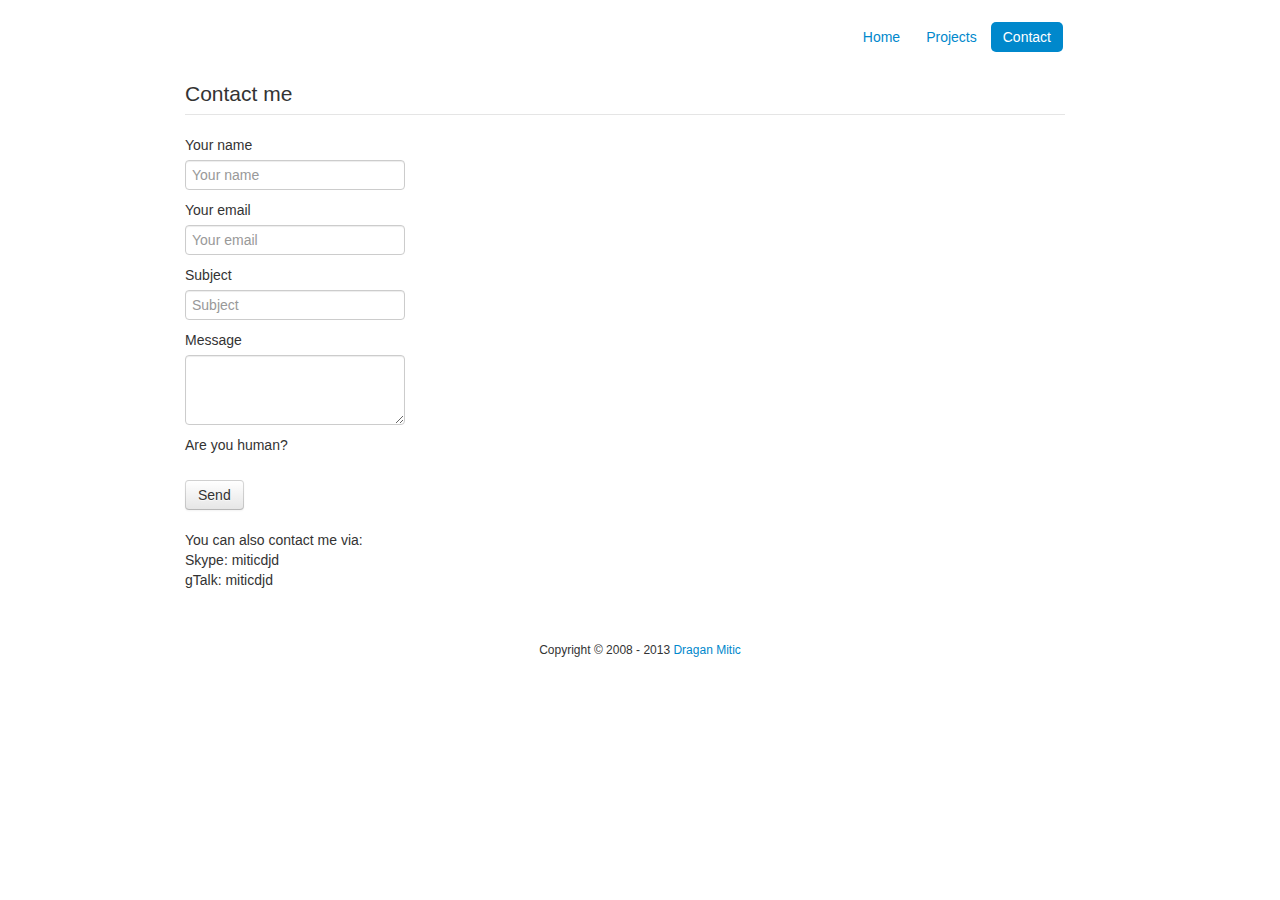
==== contact.html @ f2e8f272 "Added loader when submitting contact form" ====
<!DOCTYPE html>
<html>
 <head>
    <meta charset="utf-8">
    <title>Dragan Mitic | Projects</title>
    <meta name="viewport" content="width=device-width, initial-scale=1.0">
    <meta name="description" content="Dragan Mitic projects">
    <meta name="author" content="Dragan Mitic">
    <link rel="stylesheet" href="/css/bootstrap.min.css">
    <link rel="stylesheet" href="/css/style.css">
 </head>
   
 <body>
     <div class="container">
         
         <div class="header">
            <ul class="nav nav-pills pull-right">
                <li><a href="/index.html">Home</a></li>
                <li><a href="/projects.html">Projects</a></li>
                <li class="active"><a href="/contact.html">Contact</a></li>
            </ul>
         </div>
         
         <div class="row contactme-success">
            <div class="alert alert-success">
                <h4>Thank you for sending message!</h4>
                I'll try to answer as soon as possible usually within 48 hours.
            </div>
         </div>
         
         <div class="row contactme-error">
            <div class="alert alert-error">
                <h4>Error sending message!</h4>
                Please fix following errors:
                <ul id="errors-list">
                </ul>
            </div>
         </div>
         
         <div class="row">
                 <form action="#null" method="post" id="contactme">
                     <fieldset>
                         <legend>Contact me</legend>
                         <label>Your name</label>
                         <input id="name" type="text" name="name" placeholder="Your name" class="required" />
                         <label>Your email</label>
                         <input id="email" type="text" name="email" placeholder="Your email" class="required email">
                         <label>Subject</label>
                         <input id="subject" type="text" name="subject" placeholder="Subject">
                         <label>Message</label>
                         <textarea id="message" rows="3" class="required"></textarea>
                         <label>Are you human?</label>
                         <script type="text/javascript" src="http://www.google.com/recaptcha/api/challenge?k=6LcBONwSAAAAAOUyhZpSsHBS1oUk_ob4Ri_nzHpj"></script>
                         <noscript>
                            <iframe src="http://www.google.com/recaptcha/api/noscript?k=6LcBONwSAAAAAOUyhZpSsHBS1oUk_ob4Ri_nzHpj" height="300" width="300" frameborder="0"></iframe><br>
                            <textarea id="recaptcha_challenge_field" name="recaptcha_challenge_field" rows="3" cols="40"> </textarea>
                            <input id="recaptcha_response_field" type="hidden" name="recaptcha_response_field" value="manual_challenge">
                         </noscript>
                         <br />
                         <button type="button" class="btn" id="send-message">Send</button><div class="loading"></div>
                     </fieldset>
                 </form>
                 You can also contact me via:<br />
                Skype: miticdjd<br />
                gTalk: miticdjd<br />
        </div>
         
    </div>
     
    <div class="footer">
        <div class="container">
            Copyright &copy; 2008 - 2013 <a href="http://www.draganmitic.com" title="Dragan Mitic">Dragan Mitic</a>
        </div>
    </div>
     
    <script src="/js/jquery-1.9.1.min.js"></script>
    <script src="/js/bootstrap.min.js"></script>
    <script src="/js/jquery.validate.min.js"></script>
    <script type="text/javascript">
        $(document).ready(function(){
            
            $('#send-message').click(function(){
                
                /* First validate form */
                if (!$('#contactme').valid())
                {
                    return false;
                }
                
                /* Hide button and show loading image */
                $('#send-message').hide();
                $('.loading').show();
                
                /* Send post request */
                $.post("/contactme.php", 
                { 
                    name: $('#name').val(), 
                    email: $('#email').val(), 
                    subject: $('#subject').val(), 
                    message: $('#message').val(),
                    recaptcha_challenge_field: $('#recaptcha_challenge_field').val(),
                    recaptcha_response_field: $('#recaptcha_response_field').val()
                },
                function(data){
                    if (data.status)
                    {
                        /* Everything is ok display success message */
                        $('.contactme-error').fadeOut();
                        $('.contactme-success').fadeIn();
                        $('.contactme-success').scroll();
                        holder = $('.contactme-success');
                    }
                    else
                    {
                        /* Something is wrong, display error message */
                        var items = [];
                        $.each(data.errors, function (id, option) {
                            items.push('<li>' + option + '</li>');
                        });  
                        
                        $('#errors-list').html(items.join(''));
                        $('.contactme-error').fadeIn();
                        holder = $('.contactme-error');
                    }
                    
                    /* Reload captch and empty input fields */
                    Recaptcha.reload();
                    $('#name').val(''); 
                    $('#email').val(''); 
                    $('#subject').val(''); 
                    $('#message').val('');
                    
                    /* Scroll to message */
                    $('html, body').animate({
                        scrollTop: holder.offset().top
                    }, 500);
                    
                    /* Hide loader and show button*/
                    $('#send-message').show();
                    $('.loading').hide();
                    
                }, "json");
            });
            
        });
    </script>
    
 </body>
</html>
---- css/style.css ----
body {
    padding-top: 20px;
    padding-bottom: 40px;
}

.container {
    max-width: 850px;
}

.header {
    height: 50px;
}

.leaderboard {
    text-align: center;
}

.img-polaroid {
    margin-top: 5px;
}

.footer {
    text-align: center;
    font-size: 12px;
    margin-top: 50px;
}

label.error {
    color: #FF0000;
    display: inline-block;
    font-family: Arial;
    font-size: 14px;
    margin-left: 5px;
}

.loading {
    display: none;
    width: 40px;
    height: 40px;
    background-image: url('/img/loading.gif');
    background-repeat: no-repeat;
    background-position: top left;
}

.contactme-error {
    display: none;
}

.contactme-success {
    display: none;
}

fieldset {
    width: 100%;
}

/* Large desktop */
@media (min-width: 980px) {
    
    h1 {
        font-size: 72px;
        line-height: 1;
    }
    
}

/* Portrait tablet to landscape and desktop */
@media (min-width: 768px) and (max-width: 979px) { 

    h1 {
        font-size: 60px;
        line-height: 1;
    }
    
}

/* Landscape phone to portrait tablet */
@media (max-width: 767px) {
    
    h1 {
        font-size: 38px;
        line-height: 1;
    }
    
    h3 {
        font-size: 18px;
    }
    
    label.error {
        font-size: 10px;
    }
    
    .footer {
        font-size: 10px;
    }
    
}

/* Landscape phones and down */
@media (max-width: 480px) { 
    
    h1 {
        font-size: 25px;
        line-height: 1;
    }
    
    h3 {
        font-size: 18px;
    }
    
    .footer {
        font-size: 10px;
    }
    
    label.error {
        font-size: 10px;
    }
    
}
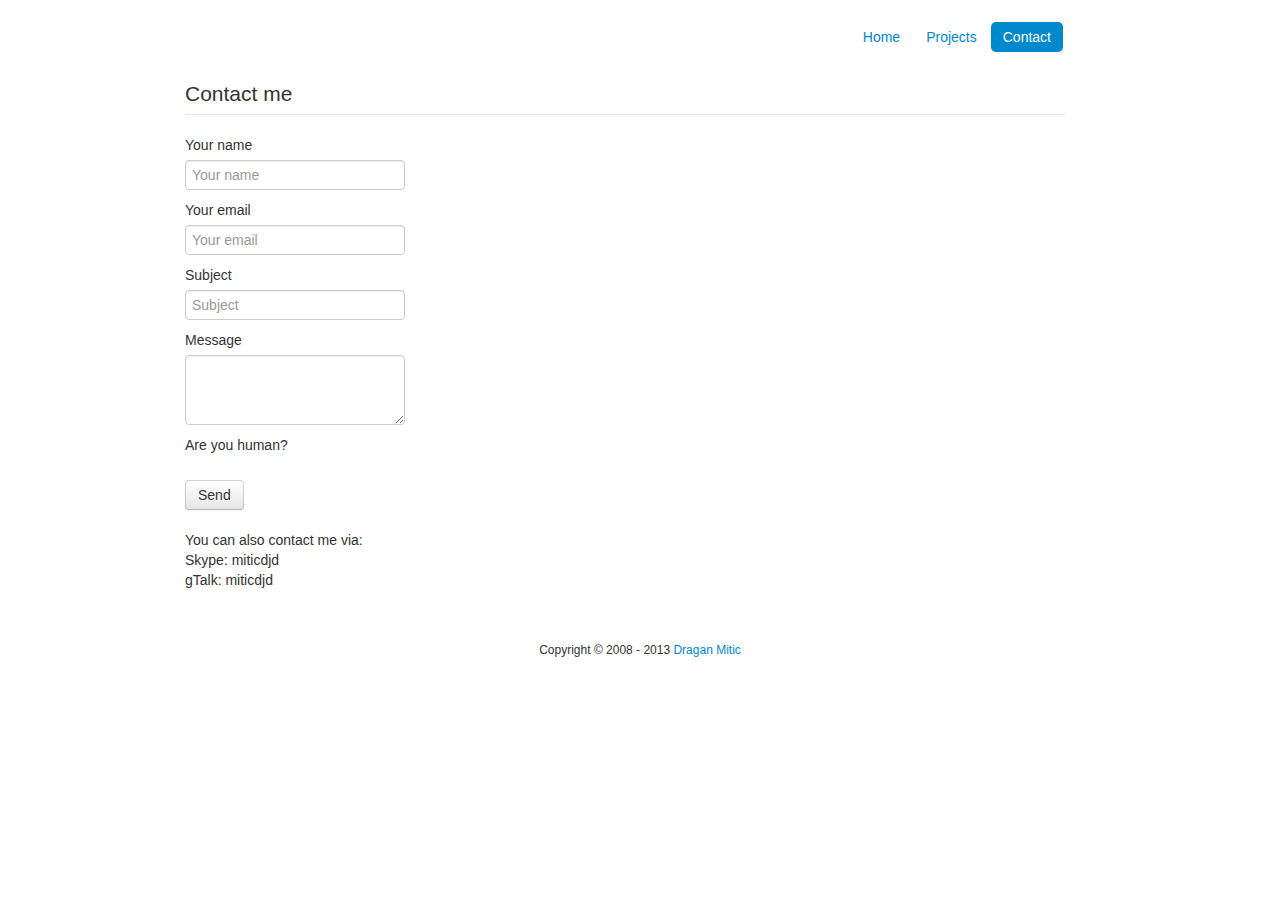
==== commit 5ccd1502: "Remove protocol from reCAPTCHA URL" ====
--- a/contact.html
+++ b/contact.html
@@ -50,9 +50,9 @@
                          <label>Message</label>
                          <textarea id="message" rows="3" class="required"></textarea>
                          <label>Are you human?</label>
-                         <script type="text/javascript" src="http://www.google.com/recaptcha/api/challenge?k=6LcBONwSAAAAAOUyhZpSsHBS1oUk_ob4Ri_nzHpj"></script>
+                         <script type="text/javascript" src="//www.google.com/recaptcha/api/challenge?k=6LcBONwSAAAAAOUyhZpSsHBS1oUk_ob4Ri_nzHpj"></script>
                          <noscript>
-                            <iframe src="http://www.google.com/recaptcha/api/noscript?k=6LcBONwSAAAAAOUyhZpSsHBS1oUk_ob4Ri_nzHpj" height="300" width="300" frameborder="0"></iframe><br>
+                            <iframe src="//www.google.com/recaptcha/api/noscript?k=6LcBONwSAAAAAOUyhZpSsHBS1oUk_ob4Ri_nzHpj" height="300" width="300" frameborder="0"></iframe><br>
                             <textarea id="recaptcha_challenge_field" name="recaptcha_challenge_field" rows="3" cols="40"> </textarea>
                             <input id="recaptcha_response_field" type="hidden" name="recaptcha_response_field" value="manual_challenge">
                          </noscript>
@@ -105,6 +105,10 @@
                     if (data.status)
                     {
                         /* Everything is ok display success message */
+                        $('#name').val(''); 
+                        $('#email').val(''); 
+                        $('#subject').val(''); 
+                        $('#message').val('');
                         $('.contactme-error').fadeOut();
                         $('.contactme-success').fadeIn();
                         $('.contactme-success').scroll();
@@ -120,15 +124,12 @@
                         
                         $('#errors-list').html(items.join(''));
                         $('.contactme-error').fadeIn();
+                        $('.contactme-success').fadeOut();
                         holder = $('.contactme-error');
                     }
                     
                     /* Reload captch and empty input fields */
                     Recaptcha.reload();
-                    $('#name').val(''); 
-                    $('#email').val(''); 
-                    $('#subject').val(''); 
-                    $('#message').val('');
                     
                     /* Scroll to message */
                     $('html, body').animate({
@@ -146,4 +147,4 @@
     </script>
     
  </body>
-</html>+</html>
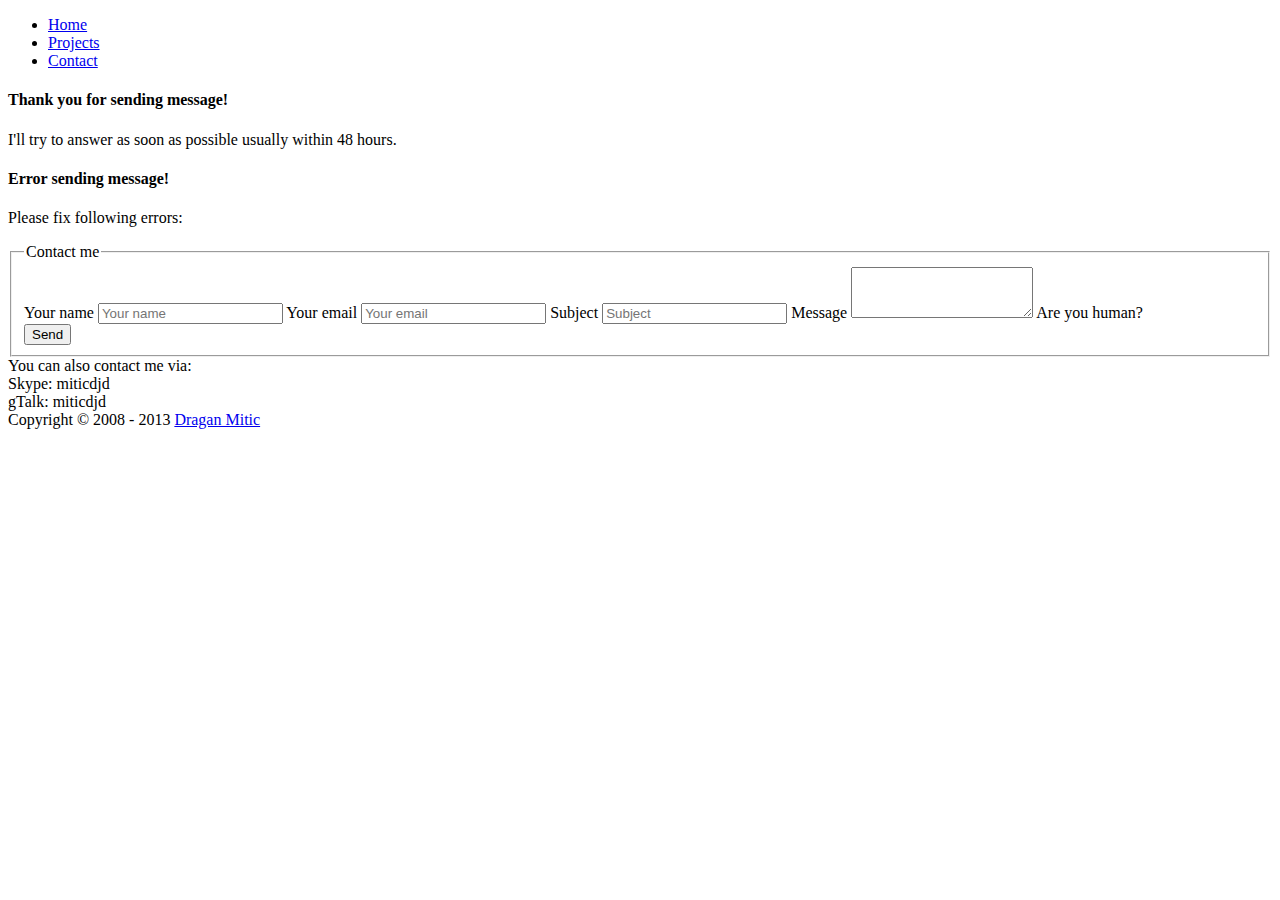
==== commit b1ebef0c: "Added curtail caching script" ====
--- a/contact.html
+++ b/contact.html
@@ -6,8 +6,7 @@
     <meta name="viewport" content="width=device-width, initial-scale=1.0">
     <meta name="description" content="Dragan Mitic projects">
     <meta name="author" content="Dragan Mitic">
-    <link rel="stylesheet" href="/css/bootstrap.min.css">
-    <link rel="stylesheet" href="/css/style.css">
+    <link rel="stylesheet" href="/css/bootstrap.min.css,style.css">
  </head>
    
  <body>
@@ -73,9 +72,7 @@
         </div>
     </div>
      
-    <script src="/js/jquery-1.9.1.min.js"></script>
-    <script src="/js/bootstrap.min.js"></script>
-    <script src="/js/jquery.validate.min.js"></script>
+    <script src="/js/jquery-1.9.1.min.js,bootstrap.min.js,jquery.validate.min.js"></script>
     <script type="text/javascript">
         $(document).ready(function(){
             
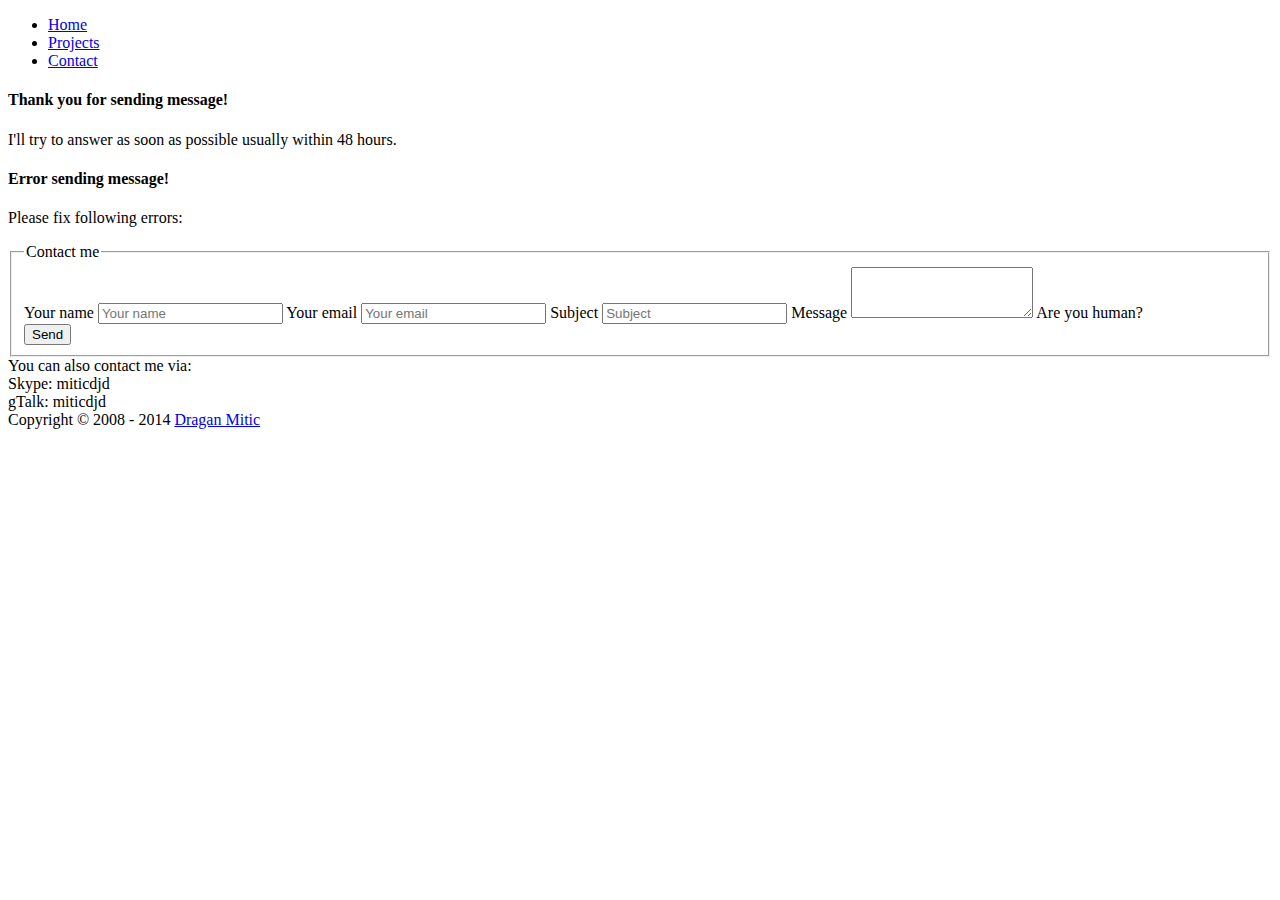
==== commit 0be8ef94: "Changed copyright year" ====
--- a/contact.html
+++ b/contact.html
@@ -68,7 +68,7 @@
      
     <div class="footer">
         <div class="container">
-            Copyright &copy; 2008 - 2013 <a href="http://www.draganmitic.com" title="Dragan Mitic">Dragan Mitic</a>
+            Copyright &copy; 2008 - 2014 <a href="http://www.draganmitic.com" title="Dragan Mitic">Dragan Mitic</a>
         </div>
     </div>
      
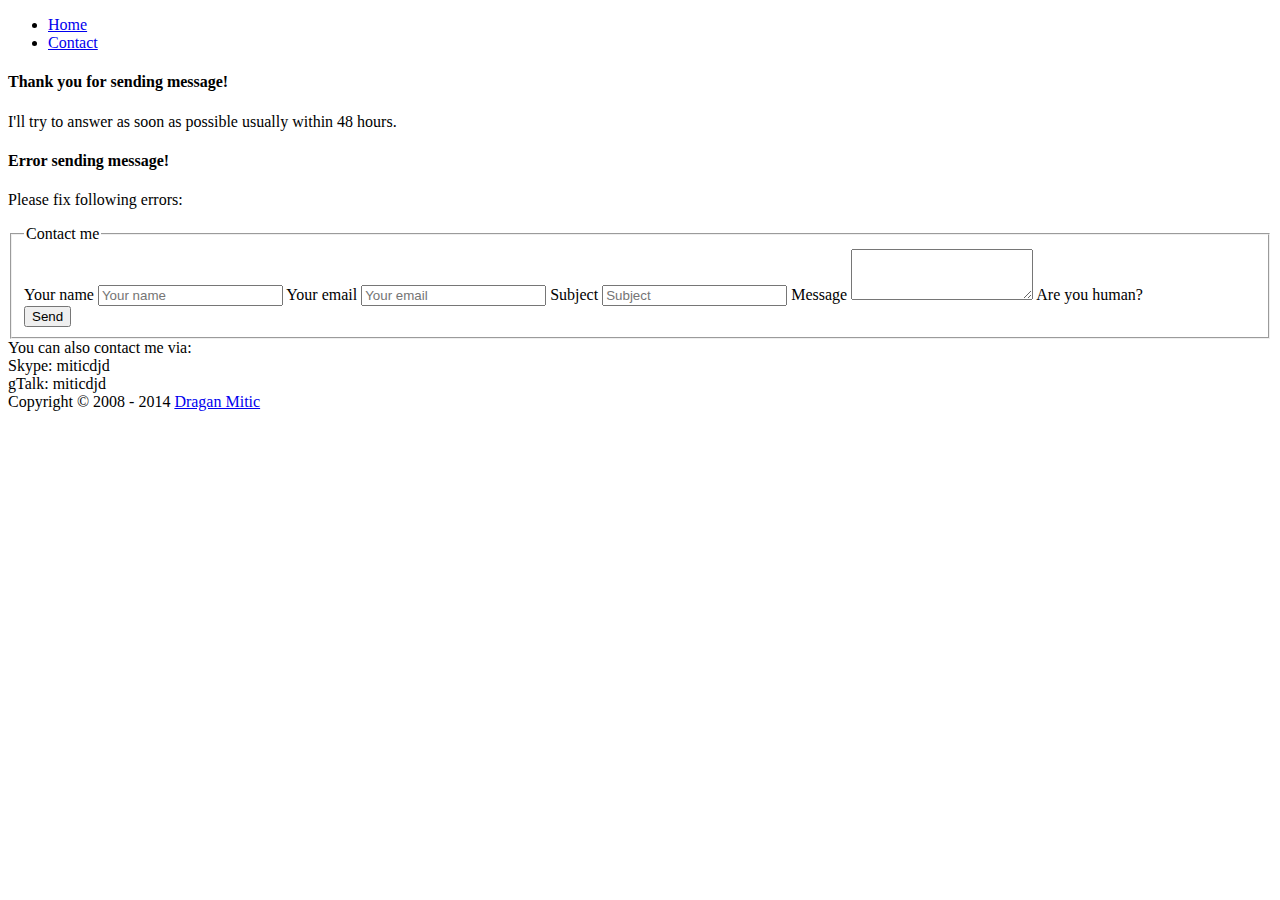
==== commit c8d70f7b: "Removed page projects" ====
--- a/contact.html
+++ b/contact.html
@@ -15,7 +15,6 @@
          <div class="header">
             <ul class="nav nav-pills pull-right">
                 <li><a href="/index.html">Home</a></li>
-                <li><a href="/projects.html">Projects</a></li>
                 <li class="active"><a href="/contact.html">Contact</a></li>
             </ul>
          </div>
@@ -72,8 +71,9 @@
         </div>
     </div>
      
-    <script src="/js/jquery-1.9.1.min.js,bootstrap.min.js,jquery.validate.min.js"></script>
+    <script src="/js/jquery-1.9.1.min.js,jquery.validate.min.js,bootstrap.min.js"></script>
     <script type="text/javascript">
+        
         $(document).ready(function(){
             
             $('#send-message').click(function(){
@@ -141,7 +141,14 @@
             });
             
         });
+        
+        (function(i,s,o,g,r,a,m){i['GoogleAnalyticsObject']=r;i[r]=i[r]||function(){
+        (i[r].q=i[r].q||[]).push(arguments)},i[r].l=1*new Date();a=s.createElement(o),
+        m=s.getElementsByTagName(o)[0];a.async=1;a.src=g;m.parentNode.insertBefore(a,m)
+        })(window,document,'script','//www.google-analytics.com/analytics.js','ga');
+
+        ga('create', 'UA-10845218-1', 'draganmitic.com');
+        ga('send', 'pageview');
     </script>
-    
  </body>
 </html>
